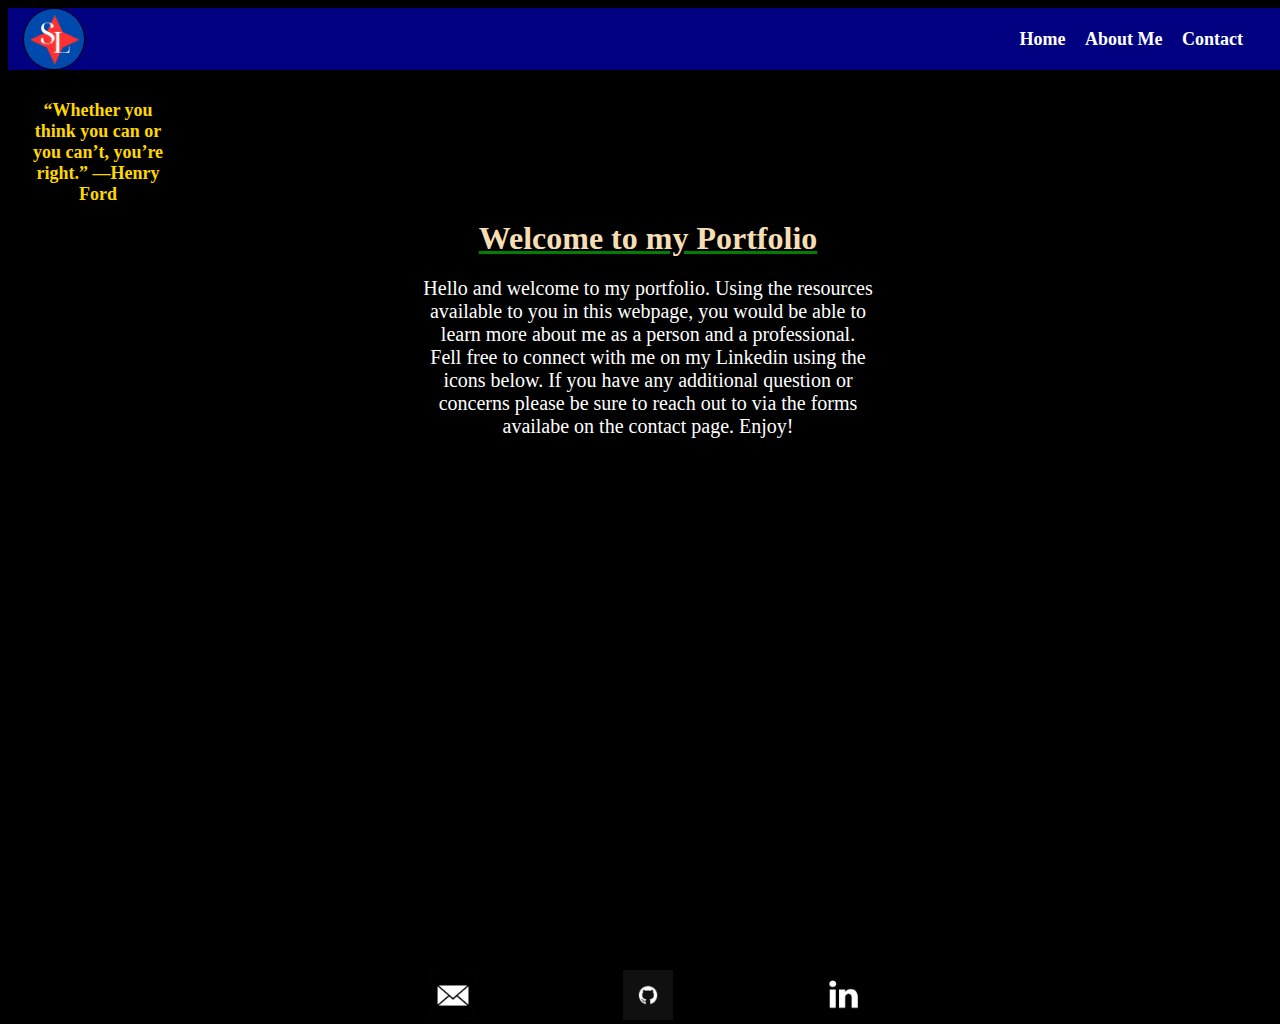
==== index.html @ 6a45fe5a "work on sba" ====
<!DOCTYPE html>
<html>
  <head>
    <meta charset="utf-8" />
    <meta http-equiv="X-UA-Compatible" content="IE=edge" />
    <title>Get To Know Suman</title>
    <meta name="description" content="" />
    <meta name="viewport" content="width=device-width, initial-scale=1" />
    <link rel="stylesheet" href="style.css" />
  </head>
  <body>
    <header>
      <nav class="navBar">
        <div class="nav">
          <div class="logo">
            <a href="index.html"
              ><img src="Pictures/myLogo.jpg" alt="logo"
            /></a>
          </div>
          <ul>
            <li><a href="index.html">Home</a></li>

            <li><a href="about.html">About Me</a></li>
            <li><a href="contact.html">Contact</a></li>
          </ul>
        </div>
      </nav>
    </header>

    <div class="mainContainer">
      <div class="quote">
        <h2>
          “Whether you think you can or you can’t, you’re right.” —Henry Ford
        </h2>
      </div>
      <!-- welcome message -->
      <div class="welcomeMsg">
        <h1>Welcome to my Portfolio</h1>
        <p class="welcomeMessage">
          Hello and welcome to my portfolio. Using the resources available to
          you in this webpage, you would be able to learn more about me as a
          person and a professional. Fell free to connect with me on my Linkedin
          using the icons below. If you have any additional question or concerns
          please be sure to reach out to via the forms availabe on the contact
          page. Enjoy!
        </p>
      </div>

      <div class="aboutP"></div>
    </div>
    <footer>
      <div class="icons">
        <div class="icon">
          <a href="mailto:suman.lamitarey@gmail.com"
            ><img src="/Pictures/email.jpg" alt="email"
          /></a>
        </div>
        <div class="icon">
          <a href="https://github.com/Sumanlamitare" target="_blank"
            ><img src="/Pictures/github.png" alt="github"
          /></a>
        </div>
        <div class="icon">
          <a href="https://www.linkedin.com/in/sumanlamitare/" target="_blank"
            ><img src="/Pictures/linkedin.png" alt="email"
          /></a>
        </div>
      </div>
    </footer>

    <script src="app.js" async defer></script>
  </body>
</html>
---- style.css ----
/* Home page stylinng */
@keyframes typing {
  from {
    width: 0;
  }
  to {
    width: 100%;
  }
}

body {
  height: 100vh;
  width: 100vw;
  background-position: center;
  background-color: black;
}
.mainContainer {
  background-image: url("https://e0.pxfuel.com/wallpapers/329/765/desktop-wallpaper-web-design-dark-developer.jpg");
  background-repeat: no-repeat;
  background-size: cover;
  display: block;
  /* border: solid green; */
  height: 100%;
  /* margin-top: 2em; */
}

.quote {
  height: 120px;
  width: 150px;
  color: gold;
  padding: 15px;
  text-align: center;
  font-family: cursive;
  font-size: 12px;
  /* border: solid red; */
}

.navBar {
  /* border: solid blue; */
  /* margin: 1em; */
  height: auto;
  background-color: navy;
}

.logo {
  border: solid red;
  /* background-image: url("/Pictures/myLogo.jpg"); */
  width: 60px;
  height: 60px;
  border: 1px solid;
  border-radius: 50%;
  object-fit: contain;
}
.logo img {
  width: 60px;
  height: 60px;
  border-radius: 50%;
}
.navBar {
  font-family: fantasy;
  padding-left: 15px;
  padding-right: 15px;
  font-size: 18px;
}
.nav {
  display: flex;
  align-items: center;
  justify-content: space-between;
  padding-right: 15px;
}

.nav li {
  display: inline;
}

.nav a {
  margin-right: 15px;
  color: white;
  text-decoration: none;
  font-weight: bold;
}
.nav a:hover {
  color: orange;
  text-decoration: underline overline;
  transition: color 0.5s ease-in;
}

.welcomeMsg {
  text-align: center;
  /* border: solid white; */
  width: 450px;
  justify-self: center;
}
.welcomeMsg h1 {
  white-space: nowrap;
  /* border-right: 0.1em solid white; */
  overflow: hidden;
  margin: 0 auto;
  letter-spacing: 0;
  animation: typing 3s steps(50, start) infinite;
  color: wheat;
  text-decoration: solid green underline overline;
}
.welcomeMessage {
  font-size: 20px;
  font-family: Cambria, Cochin, Georgia, Times, "Times New Roman", serif;
  color: white;
}
.icons {
  /* border: solid red; */
  height: auto;
  width: 440px;
  display: flex;
  justify-self: center;
  justify-content: space-between;
}
.icon {
  /* border: solid grey; */
  width: 50px;
  height: 50px;
  display: flex;
  /* border-radius: 50%; */
  object-fit: cover;
}
.icon img {
  width: 50px;
  height: 50px;
}
.icon:hover {
  transform: scale(1.5);
}

/* about page css */

#about-main {
  background-image: url("https://images.unsplash.com/photo-1585314062340-f1a5a7c9328d?w=500&auto=format&fit=crop&q=60&ixlib=rb-4.0.3&ixid=M3wxMjA3fDB8MHxzZWFyY2h8MTgxfHxhYm91dCUyMG1lJTIwYmFja2dyb3VuZHxlbnwwfHwwfHx8MA%3D%3D");
  /* border: solid red; */
  display: inline-block;
  min-height: 100%;
  height: auto;
  /* margin-top: 0; */
}
.hobbies {
  /* border: solid yellow; */
  /* width: auto; */
  height: 100%;
  text-align: center;
  color: white;
  /* display: flex; */
  /* margin: 3em; */
  margin-bottom: 1em;
}
.heading {
  text-decoration: underline overline burlywood;
}
.skills {
  /* border: solid white; */

  color: white;
}
.skills table {
  margin-left: 15em;
  margin-top: 1em;
}
.skills h1 {
  text-decoration: underline overline red;
  text-align: center;
}
.aboutMe {
  color: white;
  /* border: solid burlywood; */
  /* width: 33%; */
}
.aboutMe h1 {
  text-align: center;
  text-decoration: underline overline green;
}

.card-music {
  background-image: url("https://media0.giphy.com/media/XGbfacwWVO9J34OSBL/giphy.gif?cid=6c09b952t20cad297lcb7gvj5tlxort6d0cspebusibkkk1t&ep=v1_internal_gif_by_id&rid=giphy.gif&ct=g");
  background-repeat: no-repeat;
  background-size: cover;
  margin: 3em;
  text-align: center;
  height: 300px;
  width: 500px;
  justify-self: center;
}
.card-music li {
  text-align: left;
  color: palegreen;
  font-size: 20px;
  font-family: cursive;
  /* justify-self: center; */
  /* margin-left: em; */
}

.card-game {
  background-image: url("https://png.pngtree.com/thumb_back/fh260/background/20240528/pngtree-background-of-monitor-computer-with-online-game-streaming-desktop-image_15734081.jpg");
  height: 300px;
  width: 500px;
  background-size: cover;
  /* background-position: 15%; */
  background-repeat: no-repeat;
  margin: 3em;
  justify-self: center;
  text-decoration: underline;

  /* color: red; */
}
.card-game li {
  text-align: left;
  color: white;
  font-family: fantasy;
  font-size: 20px;
}
.card-game h5 {
  color: white;
}
.card-activities {
  background-image: url("https://t4.ftcdn.net/jpg/01/43/12/83/360_F_143128369_kSeRfYGA8qae1eDMmNAnRLPso3pUiS8J.jpg");
  background-repeat: no-repeat;
  background-size: cover;
  margin: 3em;
  height: 300px;
  width: 500px;
  color: black;
  justify-self: center;
}
.card-activities li {
  color: black;
  filter: brightness(1.5);
  text-align: left;
}
table,
td {
  border: 3px double green;
  text-align: center;
}
th {
  border: 3px double red;
  color: brown;
}
table {
  margin: auto 0;
}
hr {
  color: aqua;
}

/* *************************************************************************************************** */
/* Contact css */
#contact-body {
  background-color: grey;
}
#contact-main {
  background-image: url("https://images.unsplash.com/uploads/1413222992504f1b734a6/1928e537?q=80&w=2070&auto=format&fit=crop&ixlib=rb-4.0.3&ixid=M3wxMjA3fDB8MHxwaG90by1wYWdlfHx8fGVufDB8fHx8fA%3D%3D");
  /* border: solid white; */
  min-height: 100%;
  display: flex;
  background-size: cover;
  height: auto;
  margin-top: 0;
  justify-content: space-between;
}
.contactForm {
  /* border: solid black; */
  height: auto;
  width: 800px;
  margin-right: 1em;
  padding: 20px;
  height: 380px;
  background-color: whitesmoke;
  justify-self: center;
  margin-top: 3em;
}
.contact h1 {
  text-align: center;
  text-decoration: solid underline overline green;
}

label {
  font-size: 25px;
  color: black;
  font-weight: bold;
}
.review {
  /* margin-top: 4em; */
  margin-bottom: 1em;
}

.review h1 {
  text-align: center;
  text-decoration: solid green underline overline;
  color: yellow;
}

.reviewForm {
  /* border: solid blue; */
  height: auto;
  /* width: auto; */
  margin: 3em;
  justify-self: center;
  width: 800px;
  /* height: auto; */
  background-color: white;
  /* margin-top: 3em; */
}

.review h1 {
  text-align: center;
  /* width: 800px;
  width: 380px; */
}
.formSections {
  margin-bottom: 15px;
  height: 100%;
  margin-top: 1em;
  padding: 10px;
}
#fullName,
#Remail,
#yourReview {
  border: solid black;
  display: inline-block;
  width: 100%;
  padding: 8px;
  /* display: inline-block; */
  box-sizing: border-box;
}

select {
  margin-left: 1em;
  width: 25%;
  height: 30px;
}

#complete-btn {
  height: 40px;
  margin-top: 1em;
  background-color: white;
  border-radius: 4px;
  font-size: 15px;
  width: 100px;
  margin-left: 40%;
  /* margin-bottom: em; */
  padding: 5px;
}
#complete-btn:hover {
  background-color: green;
  color: blue;
}
#fName,
#lName,
#email,
#msg {
  border: solid black;
  display: inline-block;
  width: 100%;
  padding: 8px;
  /* display: inline-block; */
  box-sizing: border-box;
}
#submit-btn {
  height: 40px;
  margin-top: 1em;
  background-color: white;
  border-radius: 4px;
  font-size: 15px;
}
#submit-btn:hover {
  background-color: green;
  color: white;
}
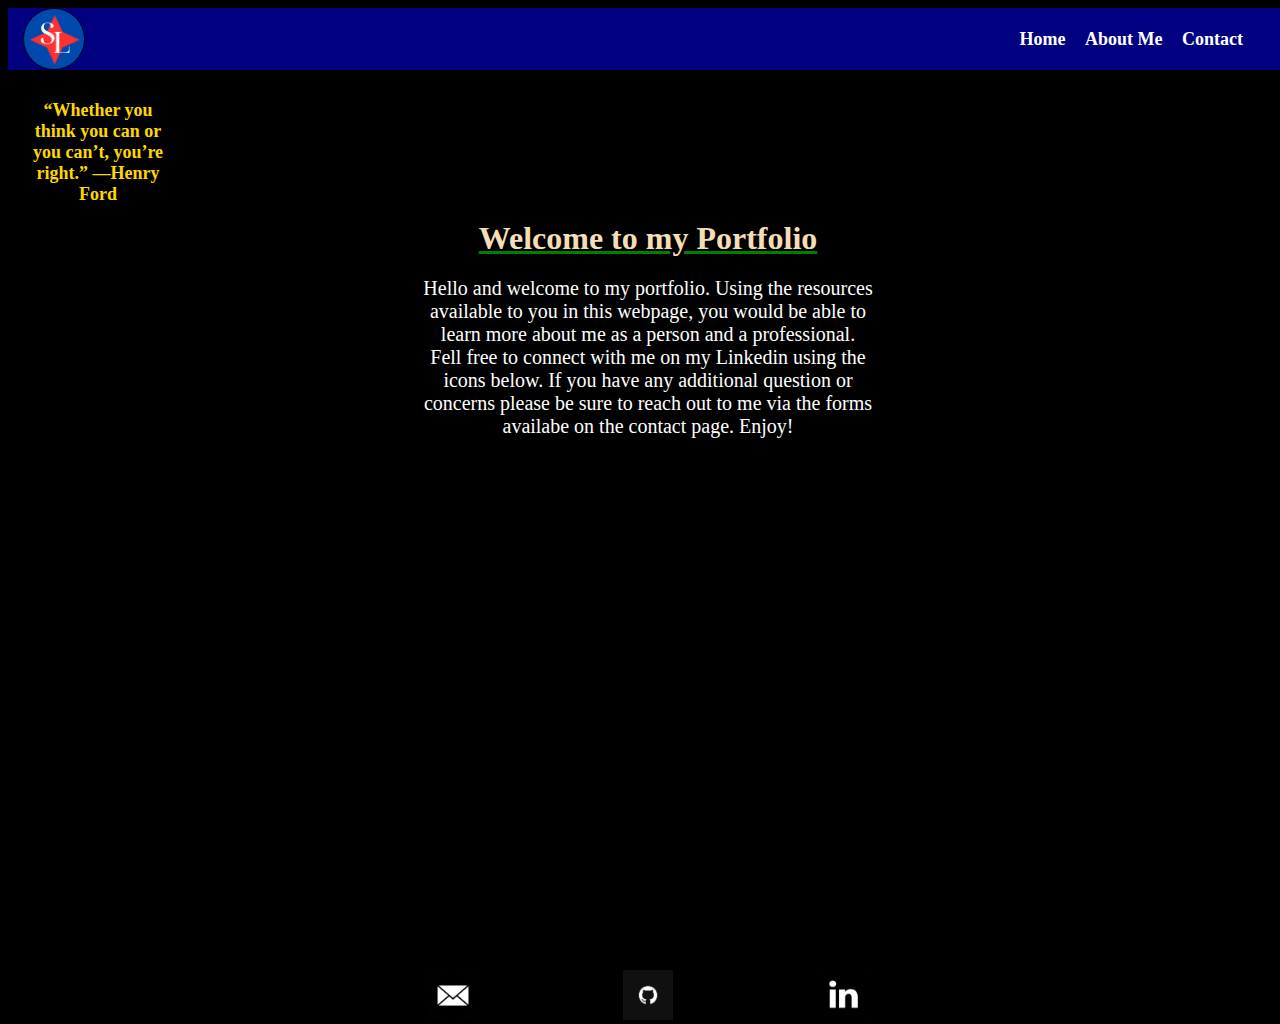
==== commit d0136a15: "fix the paragraph in home page" ====
--- a/index.html
+++ b/index.html
@@ -41,8 +41,8 @@
           you in this webpage, you would be able to learn more about me as a
           person and a professional. Fell free to connect with me on my Linkedin
           using the icons below. If you have any additional question or concerns
-          please be sure to reach out to via the forms availabe on the contact
-          page. Enjoy!
+          please be sure to reach out to me via the forms availabe on the
+          contact page. Enjoy!
         </p>
       </div>
 
